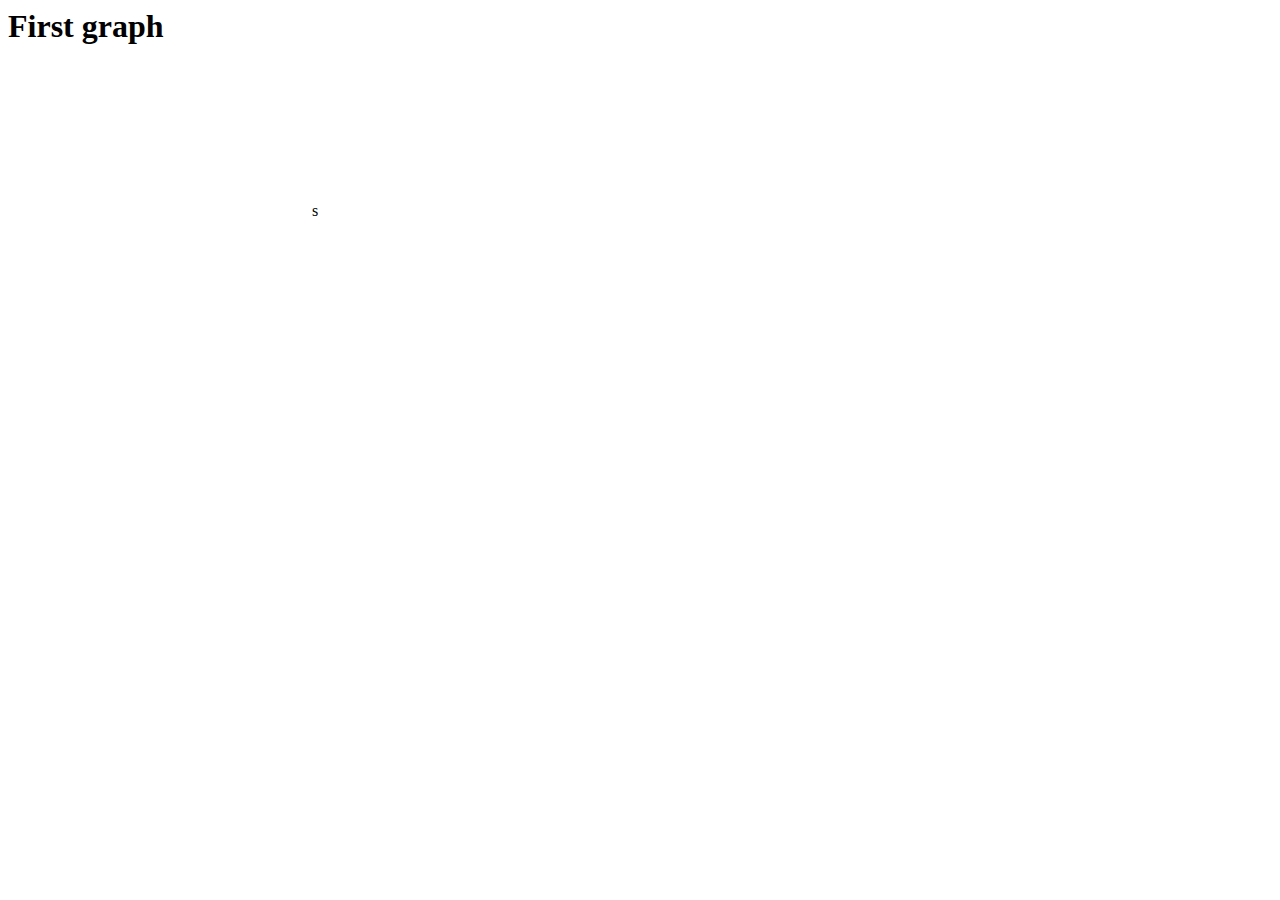
==== graph.html @ 9023c6f9 "added graph html & js" ====
<html>
  <head>
    <title>Vaccines</title>
  </head>
  <body>
    <h1>First graph</h1>
    <svg></svg>
    <script src="https://d3js.org/d3.v4.min.js"></script>
    <script src="graph.js"></script>
  </body>
</html>
s
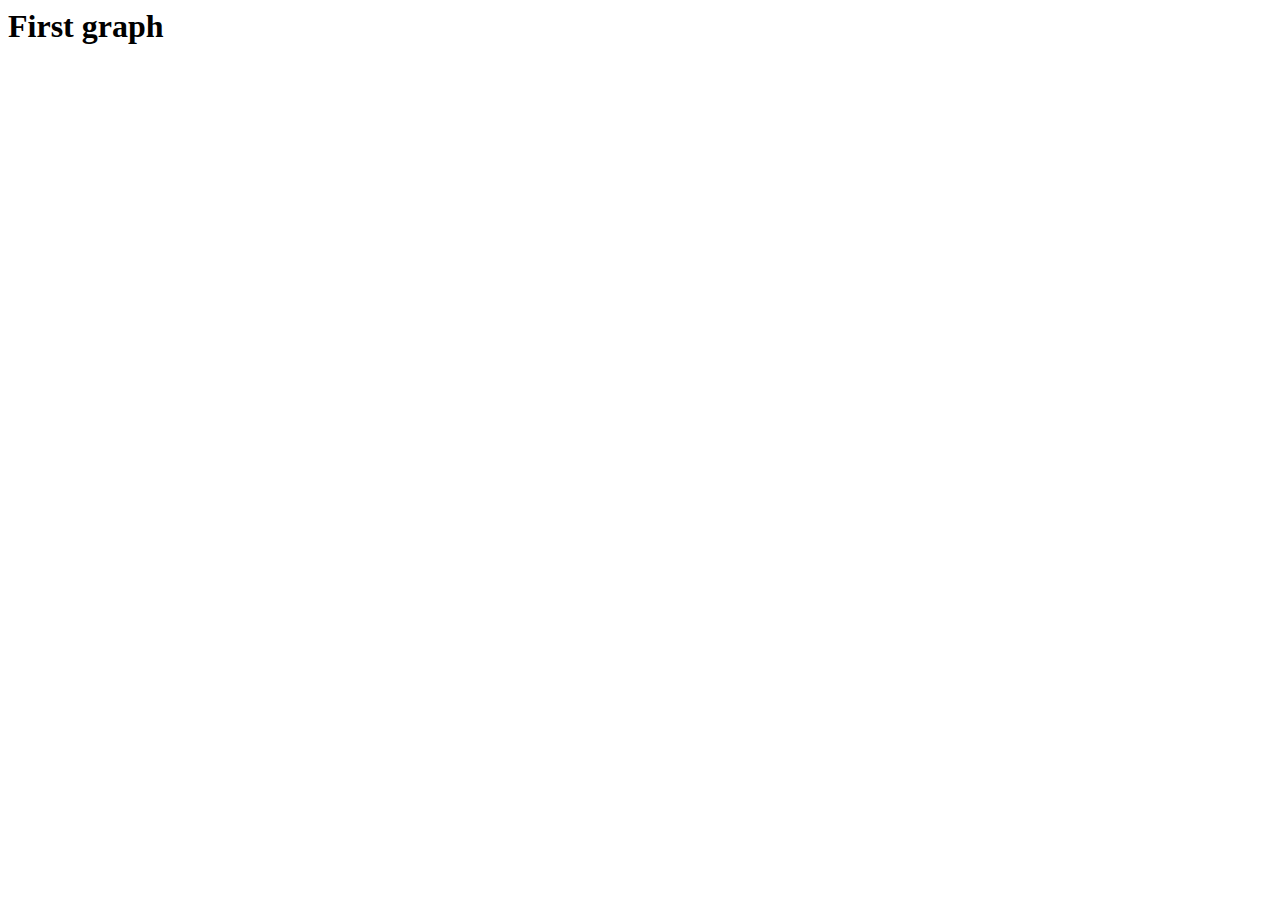
==== commit 945da7d2: "Added axes to the graph and flipped bars the right way around" ====
--- a/graph.html
+++ b/graph.html
@@ -1,12 +1,13 @@
 <html>
   <head>
+    <style> /* set the CSS */
+    .bar { fill: steelblue; }
+    </style>
     <title>Vaccines</title>
   </head>
   <body>
     <h1>First graph</h1>
-    <svg></svg>
     <script src="https://d3js.org/d3.v4.min.js"></script>
     <script src="graph.js"></script>
   </body>
 </html>
-s
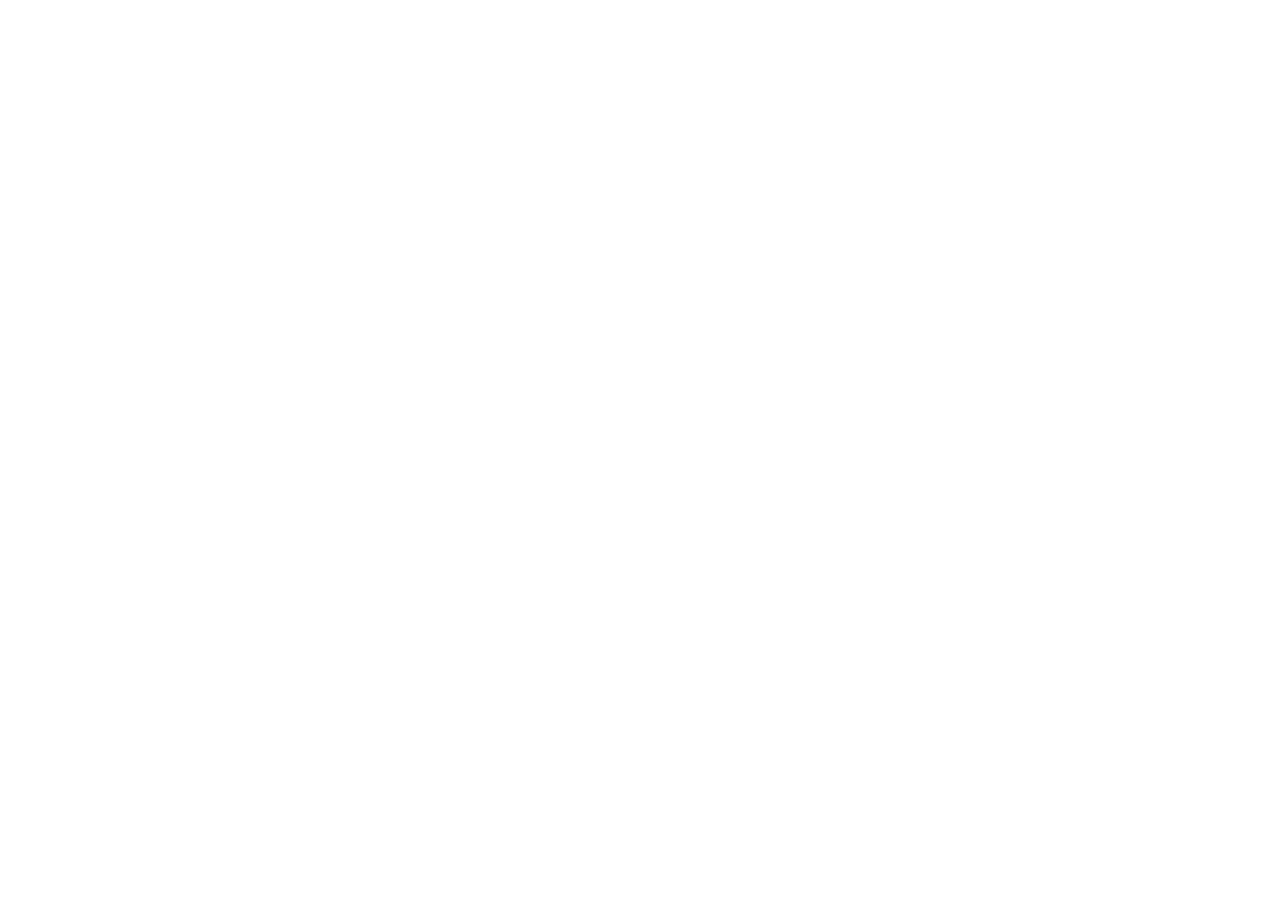
==== commit c0081e9c: "Added title to the graph and increased spacing. Changed font to Helvetica Neue" ====
--- a/graph.html
+++ b/graph.html
@@ -6,7 +6,6 @@
     <title>Vaccines</title>
   </head>
   <body>
-    <h1>First graph</h1>
     <script src="https://d3js.org/d3.v4.min.js"></script>
     <script src="graph.js"></script>
   </body>
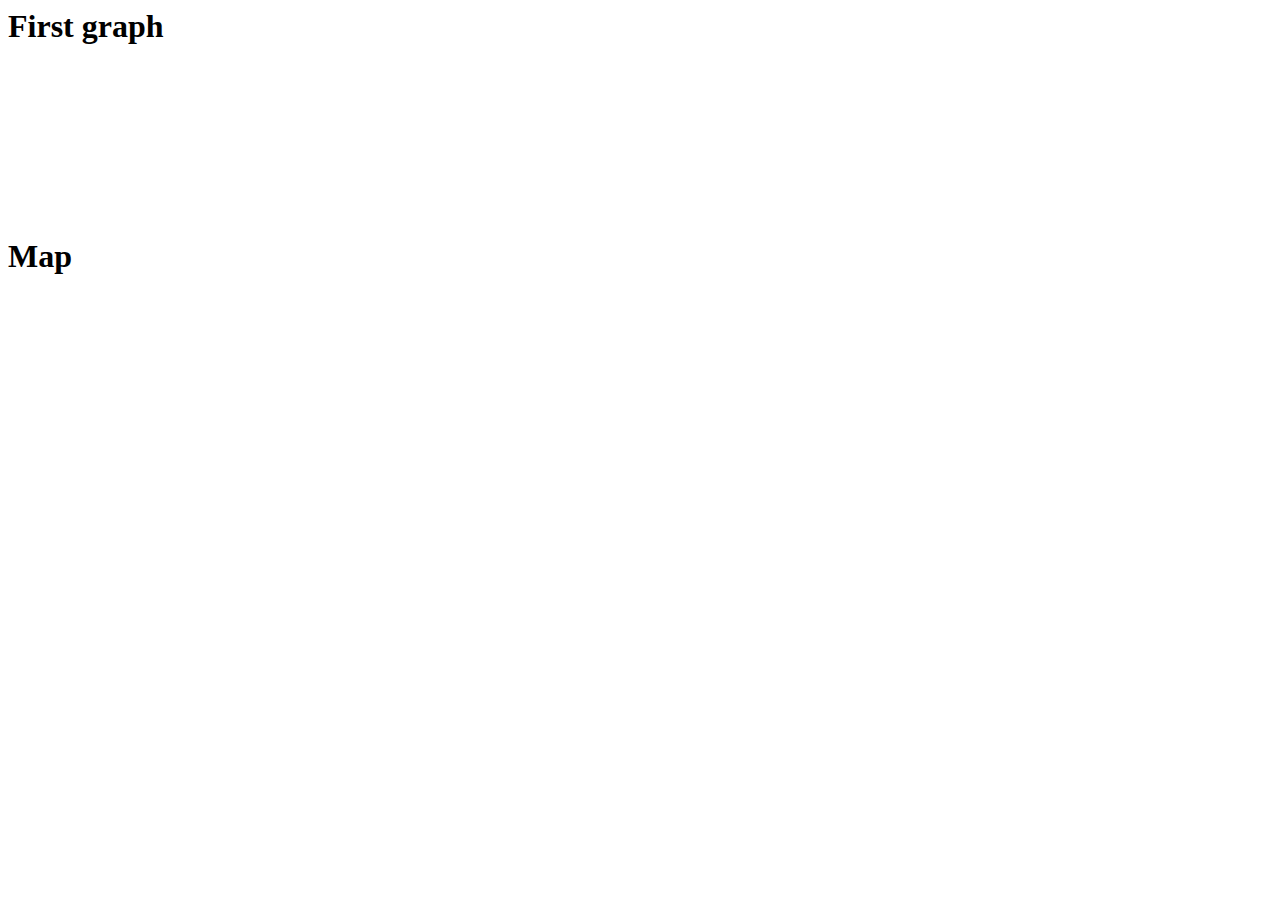
==== commit 15db5c05: "maps?" ====
--- a/graph.html
+++ b/graph.html
@@ -1,12 +1,15 @@
 <html>
   <head>
-    <style> /* set the CSS */
-    .bar { fill: steelblue; }
-    </style>
     <title>Vaccines</title>
   </head>
   <body>
+    <h1>First graph</h1>
+    <svg></svg>
     <script src="https://d3js.org/d3.v4.min.js"></script>
     <script src="graph.js"></script>
+    <h1>Map</h1>
+    <svg></svg>
+    <script src="https://d3js.org/d3.v4.min.js"></script>
+    <script src="Counties.json"></script>
   </body>
 </html>
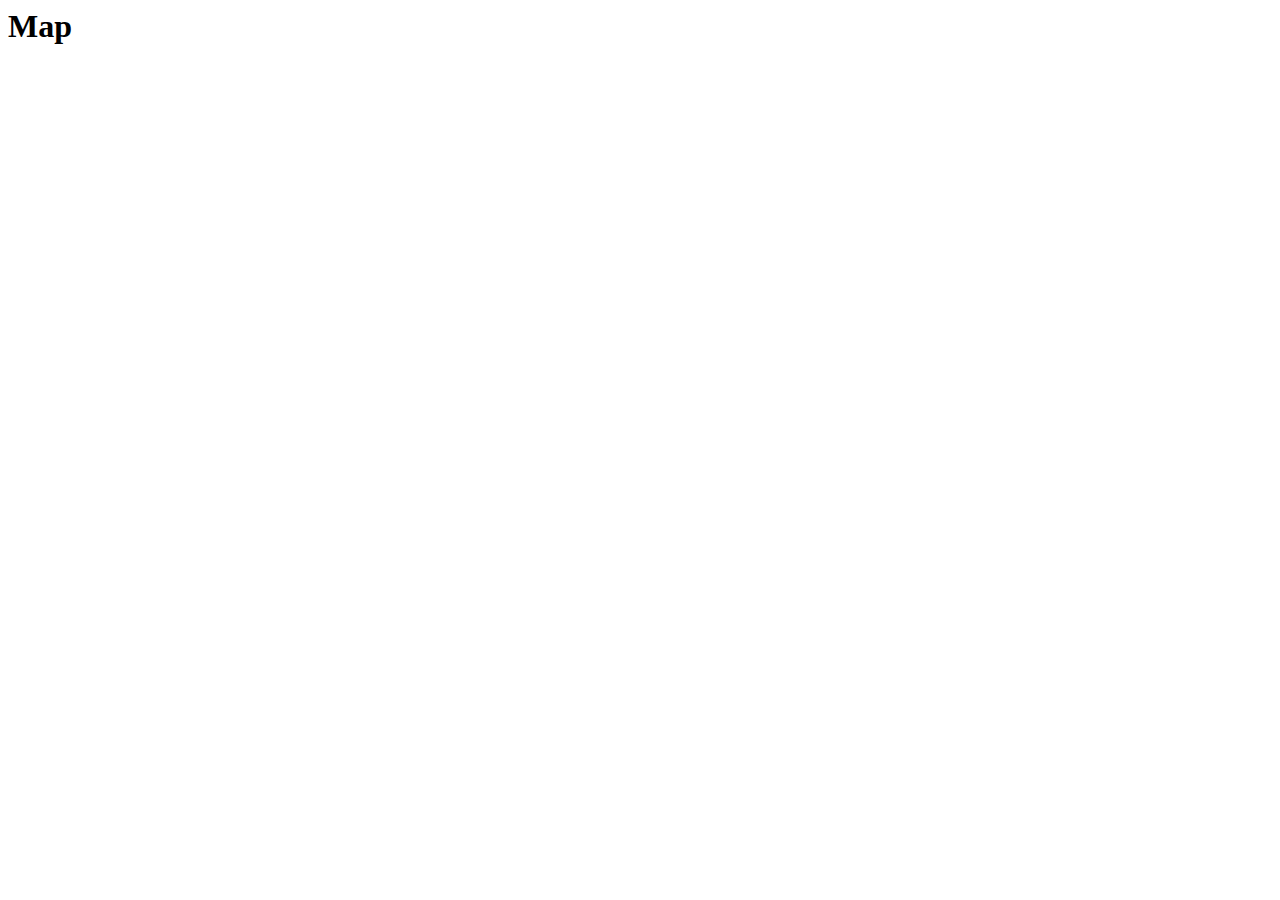
==== commit 05249c2f: "merging?" ====
--- a/graph.html
+++ b/graph.html
@@ -1,10 +1,11 @@
 <html>
   <head>
+    <style> /* set the CSS */
+    .bar { fill: steelblue; }
+    </style>
     <title>Vaccines</title>
   </head>
   <body>
-    <h1>First graph</h1>
-    <svg></svg>
     <script src="https://d3js.org/d3.v4.min.js"></script>
     <script src="graph.js"></script>
     <h1>Map</h1>
